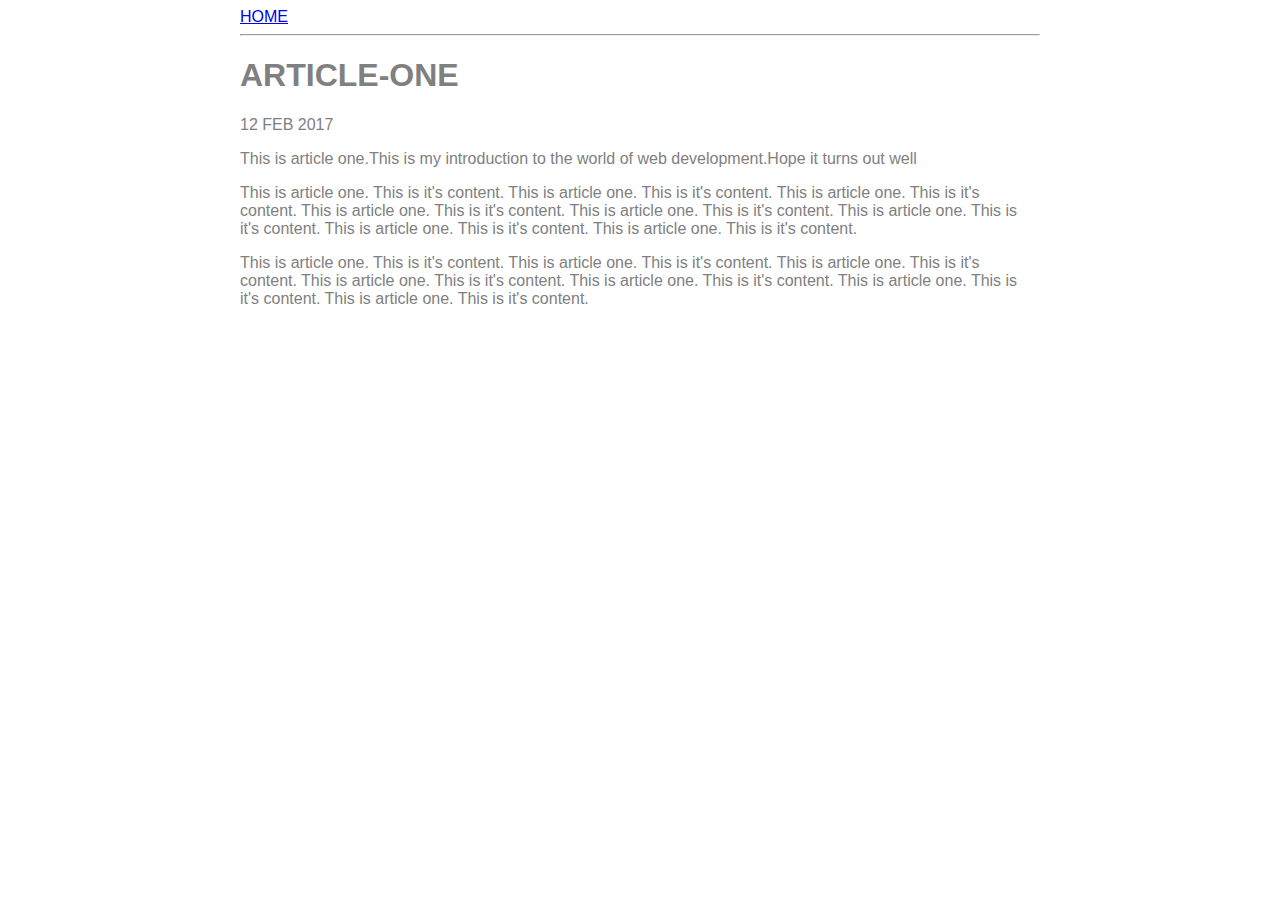
==== ui/article-one.html @ 779996d7 "[imad-console] Updates ui/article-one.html" ====
<html>
    <head>
        <title>Article-one</title>
        <meta name="viewport" width="device-width, initial-scale=1" />
        <style>
            .container{
                max-width: 800px;
                margin: 0 auto;
                color: grey;
                font-family: sans-serif;
            }
            
            .link{
                position: center;
            }
        </style>
    </head>
    <body>
        <div class="container">
        <div class "link">
            <a href="/">HOME</a>
            <hr/>
        </div>
        <div>
          <h1>ARTICLE-ONE</h1>
        </div>
        <div>
            12 FEB 2017
        </div>
        <div>
            <p>
                This is article one.This is my introduction to the world of web development.Hope it turns out well
            </p>
            <p>
                This is article one. This is it's content. This is article one. This is it's content. This is article one. This is it's content. This is article one. This is it's content. This is article one. This is it's content. This is article one. This is it's content. This is article one. This is it's content. This is article one. This is it's content.
            </p>
            <p>
                 This is article one. This is it's content. This is article one. This is it's content. This is article one. This is it's content. This is article one. This is it's content. This is article one. This is it's content. This is article one. This is it's content. This is article one. This is it's content.
            </p>
        </div>
        </div>
    </body>
</html>
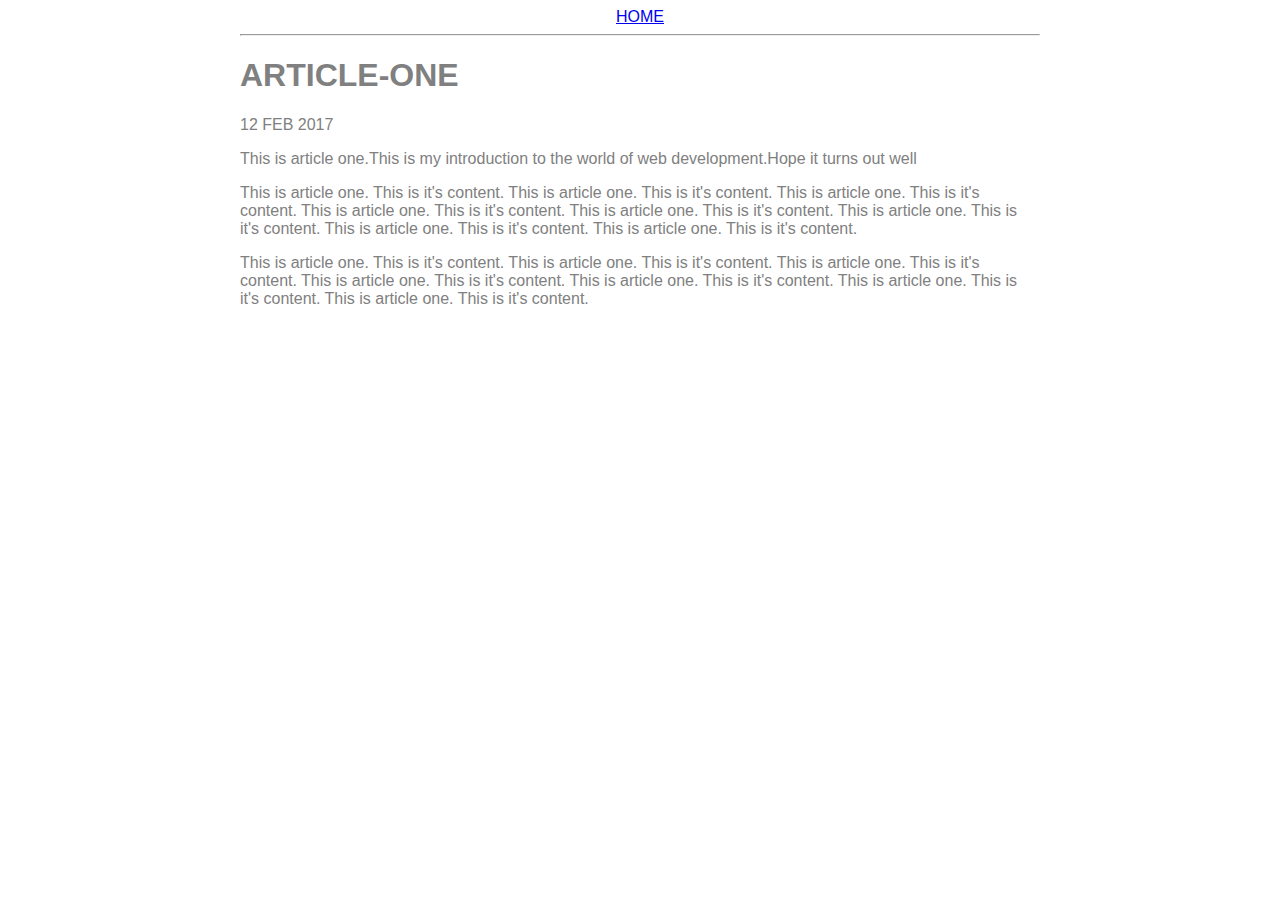
==== commit 71ed9612: "[imad-console] Updates ui/article-one.html" ====
--- a/ui/article-one.html
+++ b/ui/article-one.html
@@ -11,13 +11,13 @@
             }
             
             .link{
-                position: center;
+                text-align: center;
             }
         </style>
     </head>
     <body>
         <div class="container">
-        <div class "link">
+        <div class="link">
             <a href="/">HOME</a>
             <hr/>
         </div>
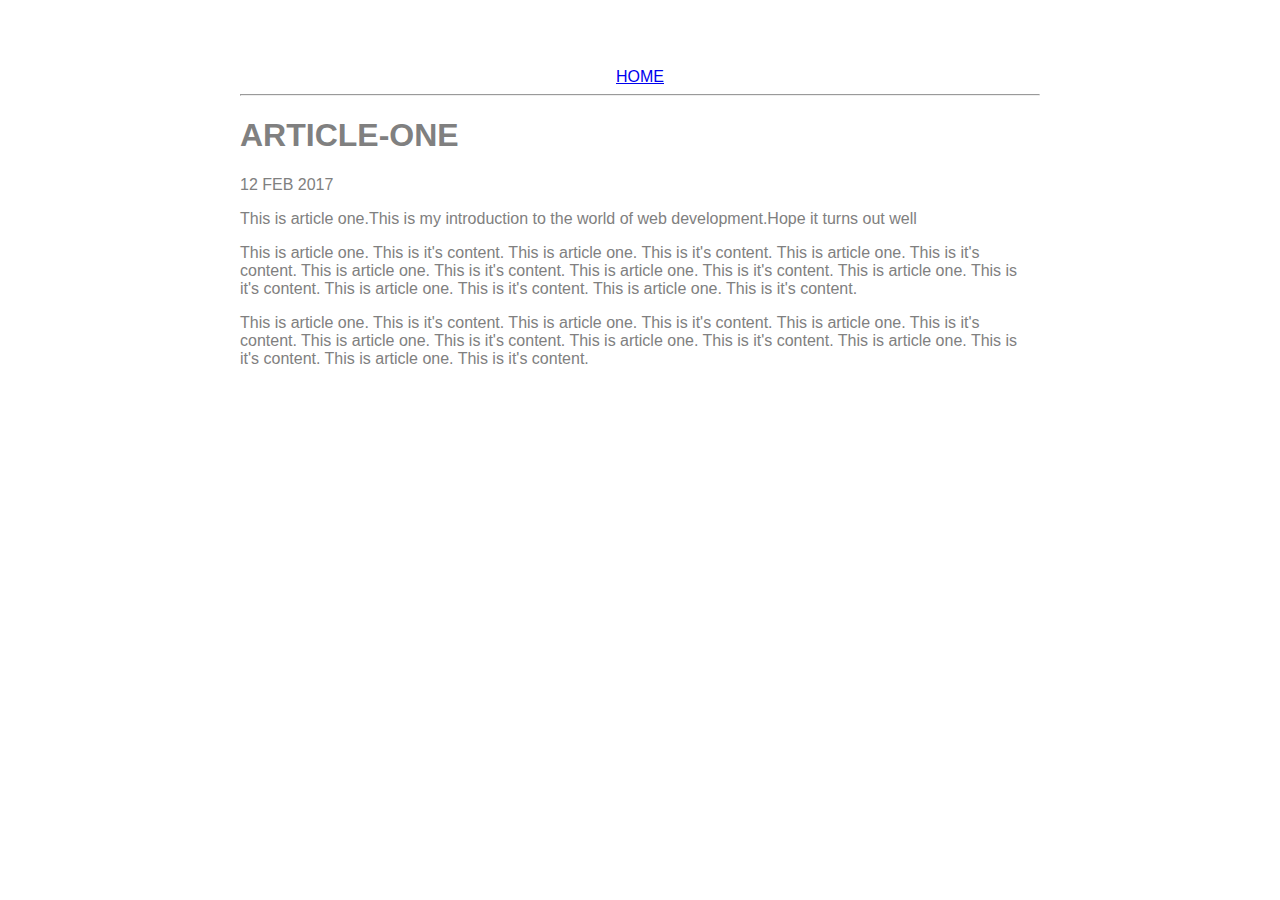
==== commit 03e7c1e3: "[imad-console] Updates ui/article-one.html" ====
--- a/ui/article-one.html
+++ b/ui/article-one.html
@@ -8,6 +8,9 @@
                 margin: 0 auto;
                 color: grey;
                 font-family: sans-serif;
+                padding-top: 60px;
+                padding-left: 20px;
+                padding-right: 20px;
             }
             
             .link{
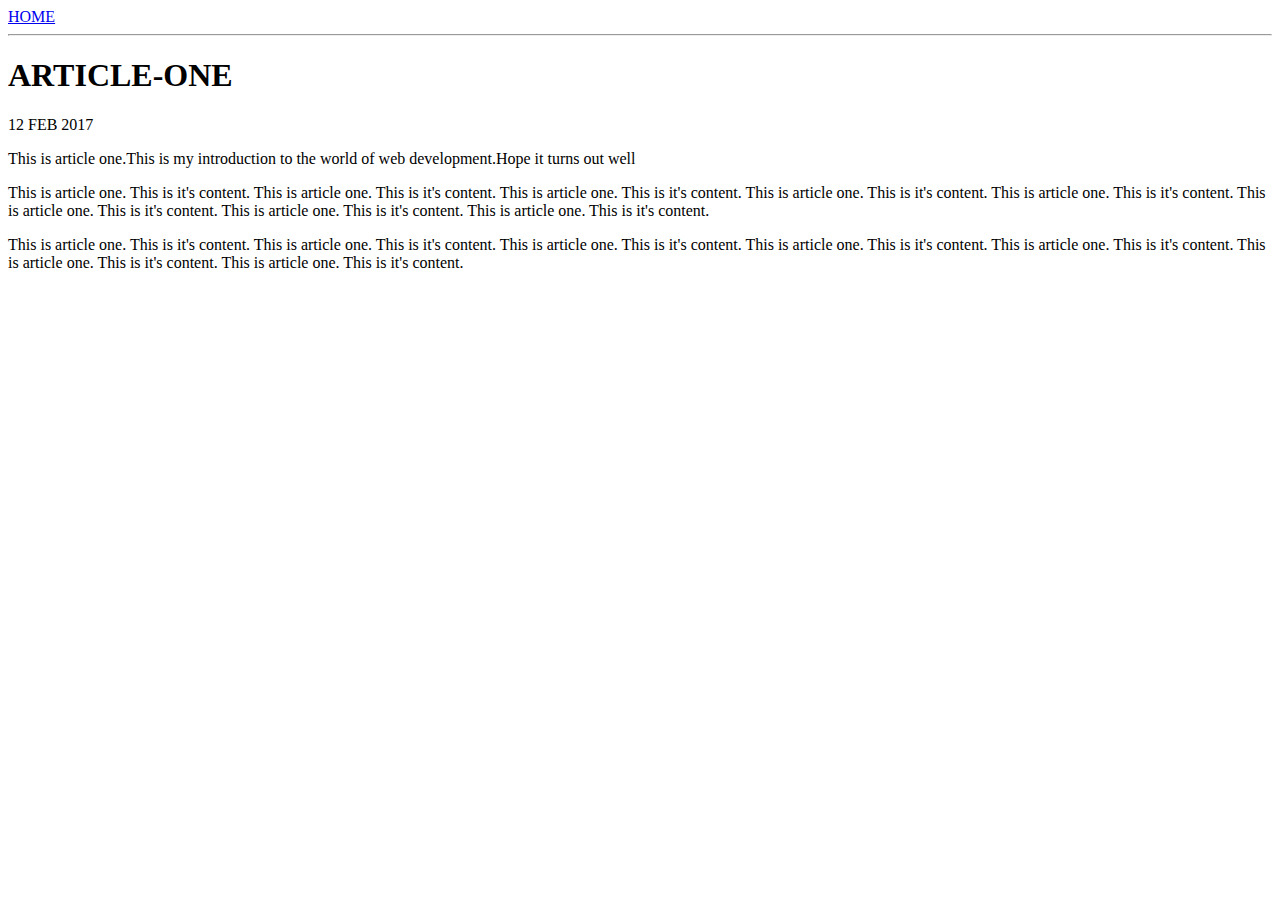
==== commit 591cf4ef: "[imad-console] Updates ui/article-one.html" ====
--- a/ui/article-one.html
+++ b/ui/article-one.html
@@ -2,21 +2,6 @@
     <head>
         <title>Article-one</title>
         <meta name="viewport" width="device-width, initial-scale=1" />
-        <style>
-            .container{
-                max-width: 800px;
-                margin: 0 auto;
-                color: grey;
-                font-family: sans-serif;
-                padding-top: 60px;
-                padding-left: 20px;
-                padding-right: 20px;
-            }
-            
-            .link{
-                text-align: center;
-            }
-        </style>
     </head>
     <body>
         <div class="container">
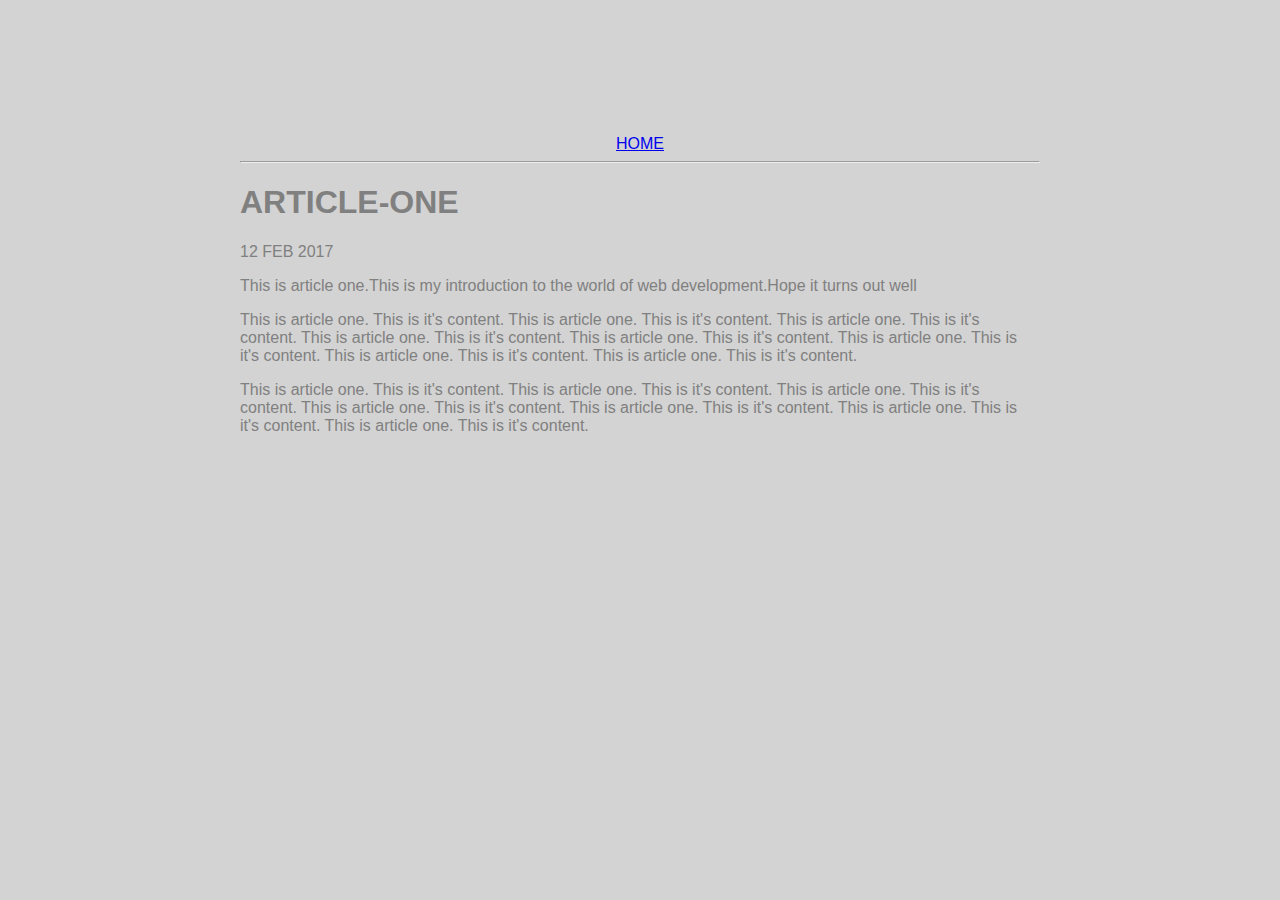
==== commit 9681870c: "[imad-console] Updates ui/article-one.html" ====
--- a/ui/article-one.html
+++ b/ui/article-one.html
@@ -1,6 +1,7 @@
 <html>
     <head>
         <title>Article-one</title>
+         <link href="/ui/style.css" rel="stylesheet" />
         <meta name="viewport" width="device-width, initial-scale=1" />
     </head>
     <body>
--- a/ui/style.css
+++ b/ui/style.css
@@ -0,0 +1,36 @@
+body {
+    font-family: sans-serif;
+    background-color: lightgrey;
+    margin-top: 75px;
+}
+
+.center {
+    text-align: center;
+}
+
+.text-big {
+    font-size: 300%;
+}
+
+.bold {
+    font-weight: bold;
+}
+
+.img-medium {
+    height: 200px;
+}
+
+.container{
+                max-width: 800px;
+                margin: 0 auto;
+                color: grey;
+                font-family: sans-serif;
+                padding-top: 60px;
+                padding-left: 20px;
+                padding-right: 20px;
+            }
+            
+.link{
+                text-align: center;
+     }
+            
